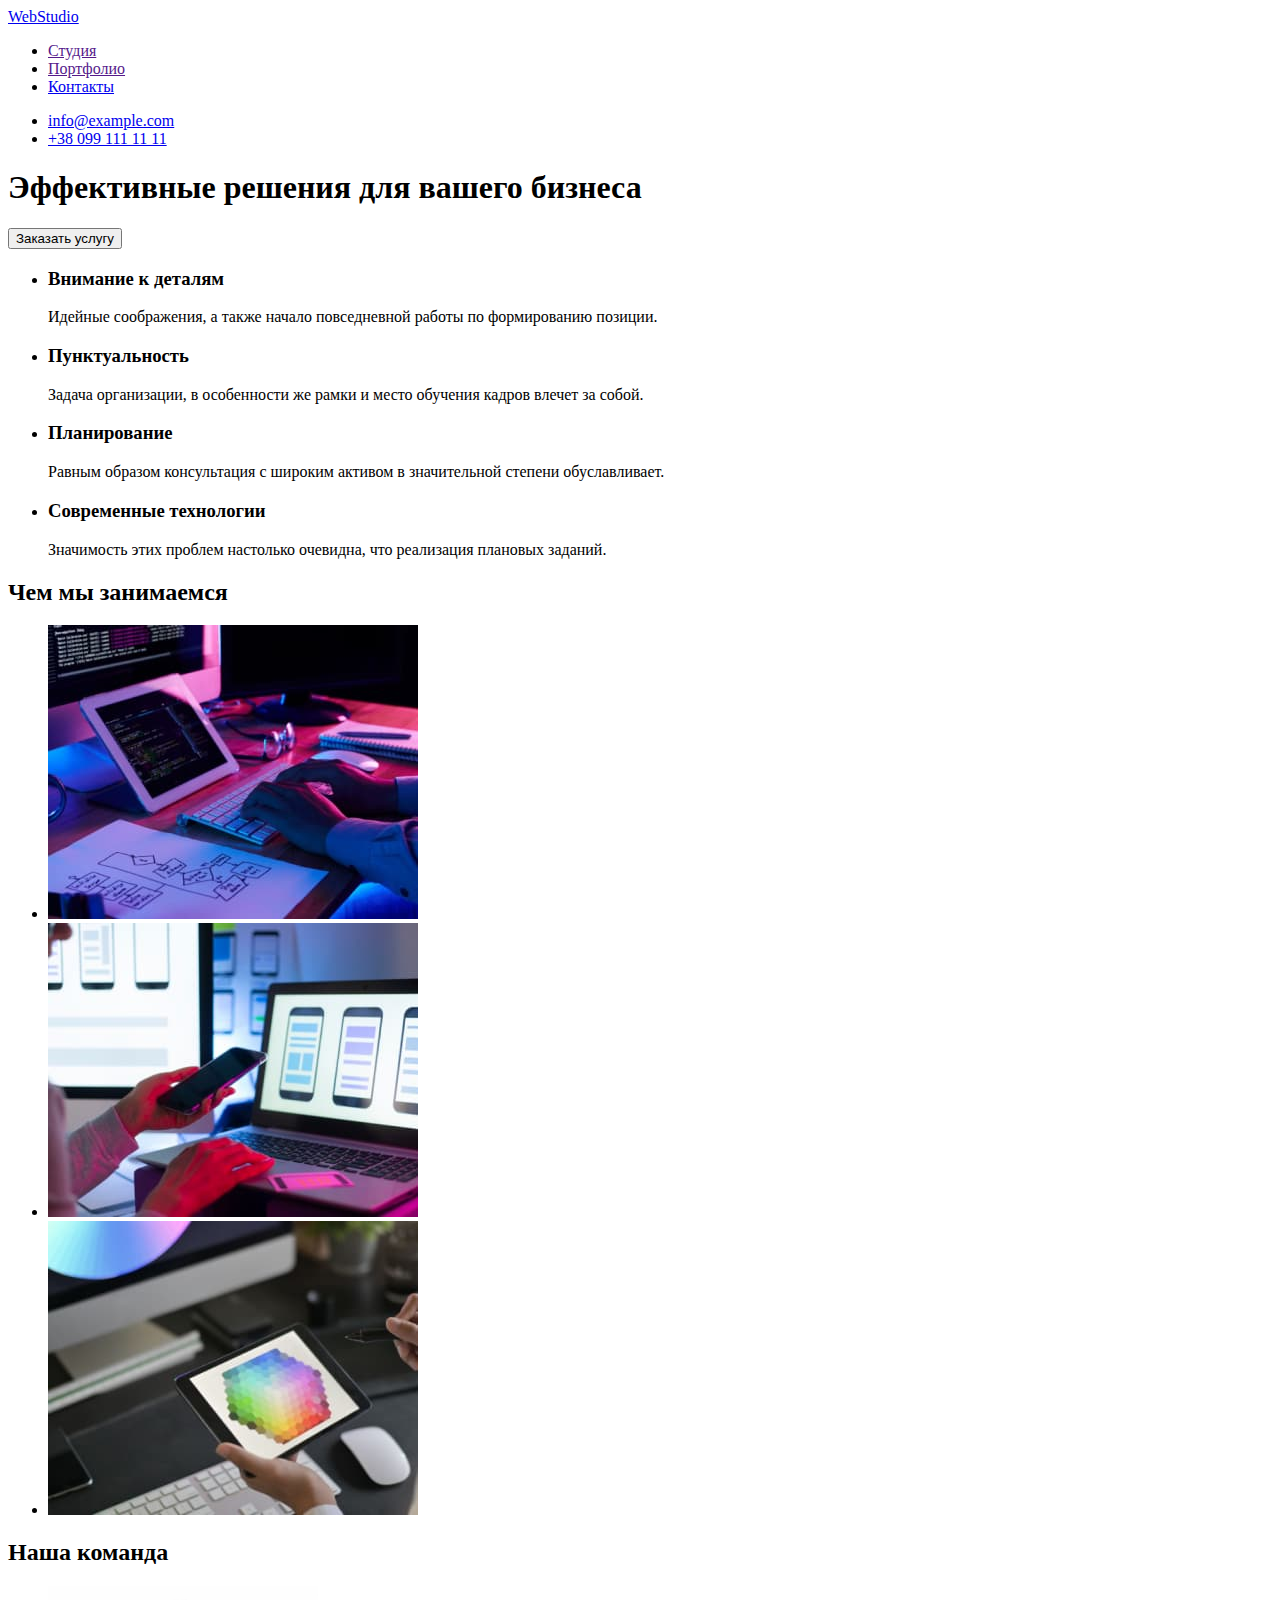
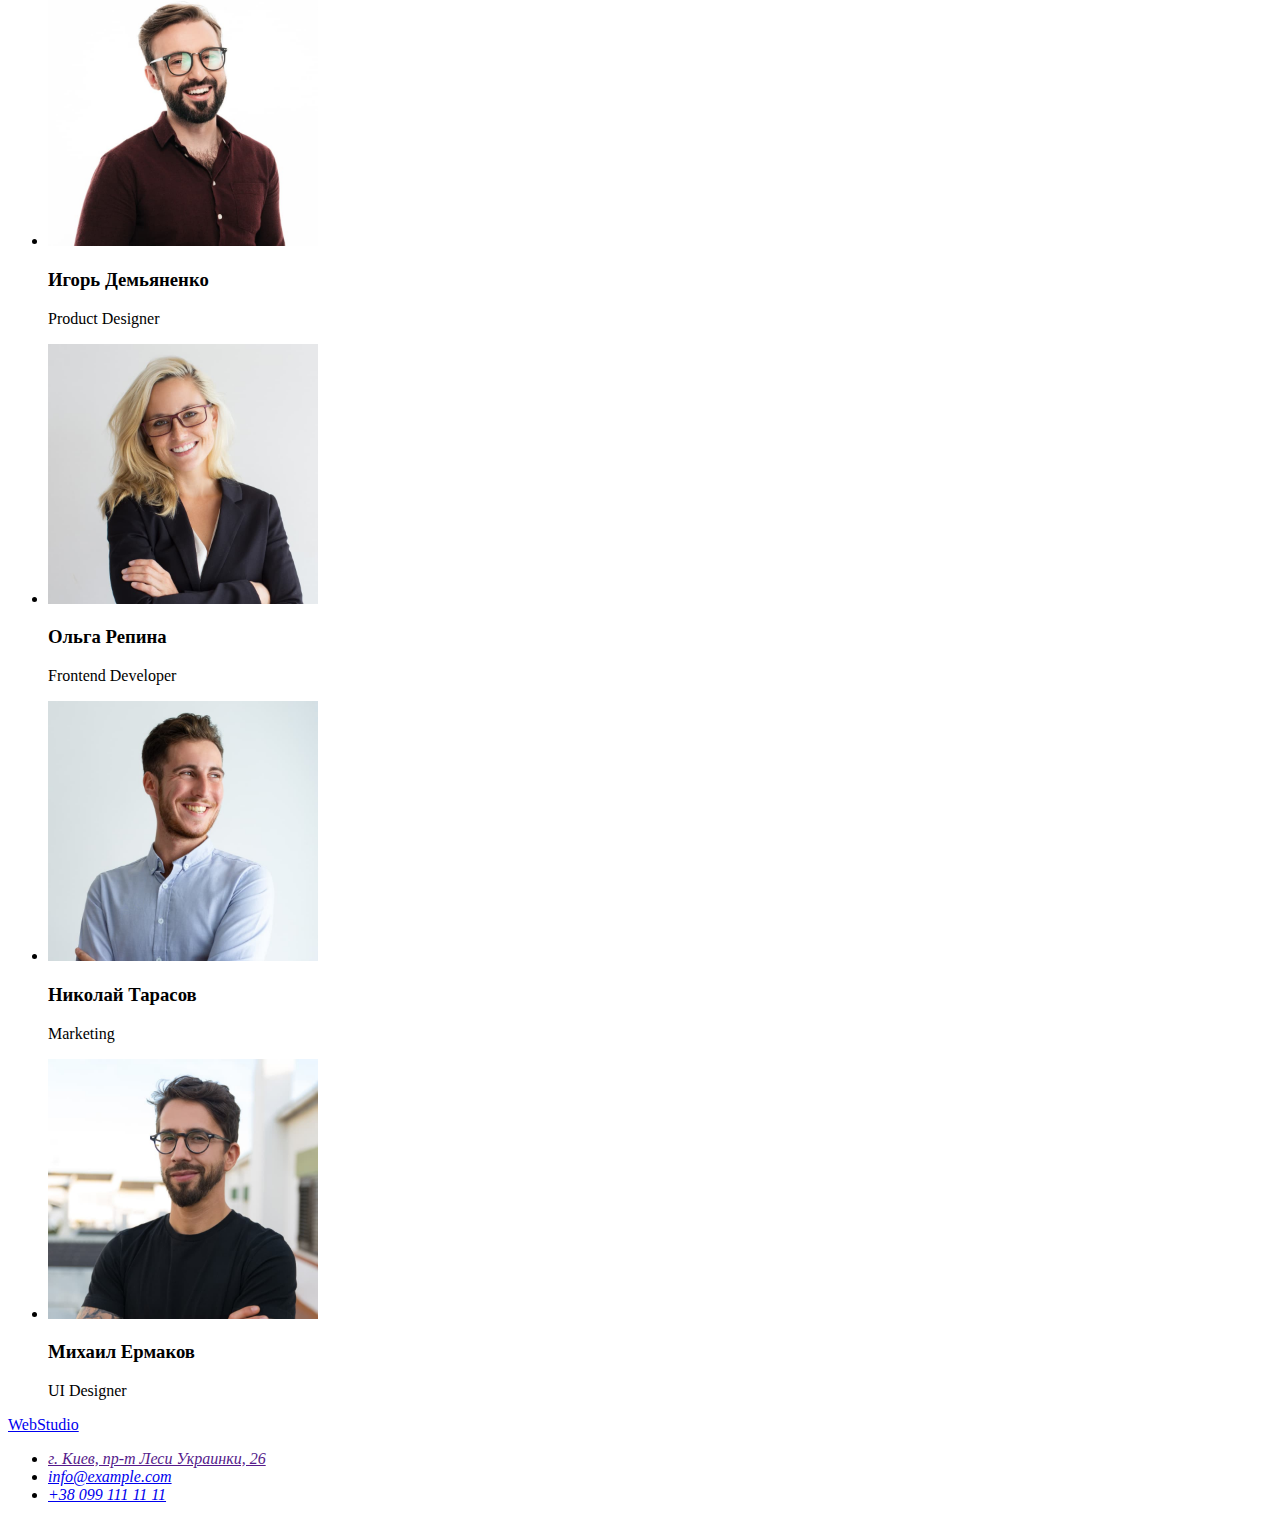
==== index.html @ b5218a19 "клонирует репозиторий с 1-го дз" ====
<!DOCTYPE html>
<html lang="en">
<head>
    <meta charset="UTF-8">
    <meta http-equiv="X-UA-Compatible" content="IE=edge">
    <meta name="viewport" content="width=device-width, initial-scale=1.0">
    <title>Студия</title>
</head>
<body>
    <!-- Хеддер -->
    <header>
        <nav>
            <a href="/">WebStudio</a>
            <ul>
                <li><a href="">Студия</a></li>
                <li><a href="">Портфолио</a></li>
                <li><a href="#contacs">Контакты</a></li>
            </ul>
        </nav>
        <ul>
            <li><a href="mailto:nfo@example.com">info@example.com</a></li>
            <li><a href="tel+380991111111">+38 099 111 11 11</a></li>
        </ul>
    </header>
   <main>
       <!-- Герой -->
        <section>
            <h1>Эффективные решения для вашего бизнеса</h1>
            <button type="button">Заказать услугу</button>
        </section>
        <!-- Наши способности -->
        <section>
            <!-- h2 который спрячется за стилями -->
            <ul>
                <li>
                    <h3>Внимание к деталям</h3>
                    <p>Идейные соображения, а также начало повседневной работы по формированию позиции.</p>
                </li>
                <li>
                    <h3>Пунктуальность</h3>
                    <p>Задача организации, в особенности же рамки и место обучения кадров влечет за собой.</p>
                </li>
                <li>
                    <h3>Планирование</h3>
                    <p>Равным образом консультация с широким активом в значительной степени обуславливает.</p>
                </li>
                <li>
                    <h3>Современные технологии</h3>
                    <p>Значимость этих проблем настолько очевидна, что реализация плановых заданий.</p>
                </li>
            </ul>
        </section>
        <!-- чем мы занимаемся -->
        <section>
            <h2>Чем мы занимаемся</h2>
            <ul>
                <li><img src="./image/img.jpg" alt="клавиатура" width="370"></li>
                <li><img src="./image/img1.jpg" alt="телефон" width="370"></li>
                <li><img src="./image/img2.jpg" alt="набор цветов" width="370"></li>
            </ul>
        </section>
        <!-- Наша команда -->
        <section>
            <h2>Наша команда</h2>
            <ul>
                <li>
                    <img src="./image/demjanenko.jpg" alt="Игорь Демьяненко" width="270">
                    <h3>Игорь Демьяненко</h3>
                    <p>Product Designer</p>
                </li>
                <li>
                    <img src="./image/repena.jpg" alt="Ольга Репина" width="270">
                    <h3>Ольга Репина</h3>
                    <p>Frontend Developer</p>
                </li>
                <li>
                    <img src="./image/tarasov.jpg" alt="Николай Тарасов" width="270">
                    <h3>Николай Тарасов</h3>
                    <p>Marketing</p>
                </li>
                <li>
                    <img src="./image/ermakov.jpg" alt="Михаил Ермаков" width="270">
                    <h3>Михаил Ермаков</h3>
                    <p>UI Designer</p>
                </li>
            </ul>
        </section>
   </main>
   <footer>
    <a href="/">WebStudio</a>
    <address id="contacs">
        <ul>
            <li><a href="">г. Киев, пр-т Леси Украинки, 26</a></li>
            <li><a href="mailto:nfo@example.com">info@example.com</a></li>
            <li><a href="tel:+380991111111">+38 099 111 11 11</a></li>
        </ul>
    </address>
   </footer>
</body>
</html>
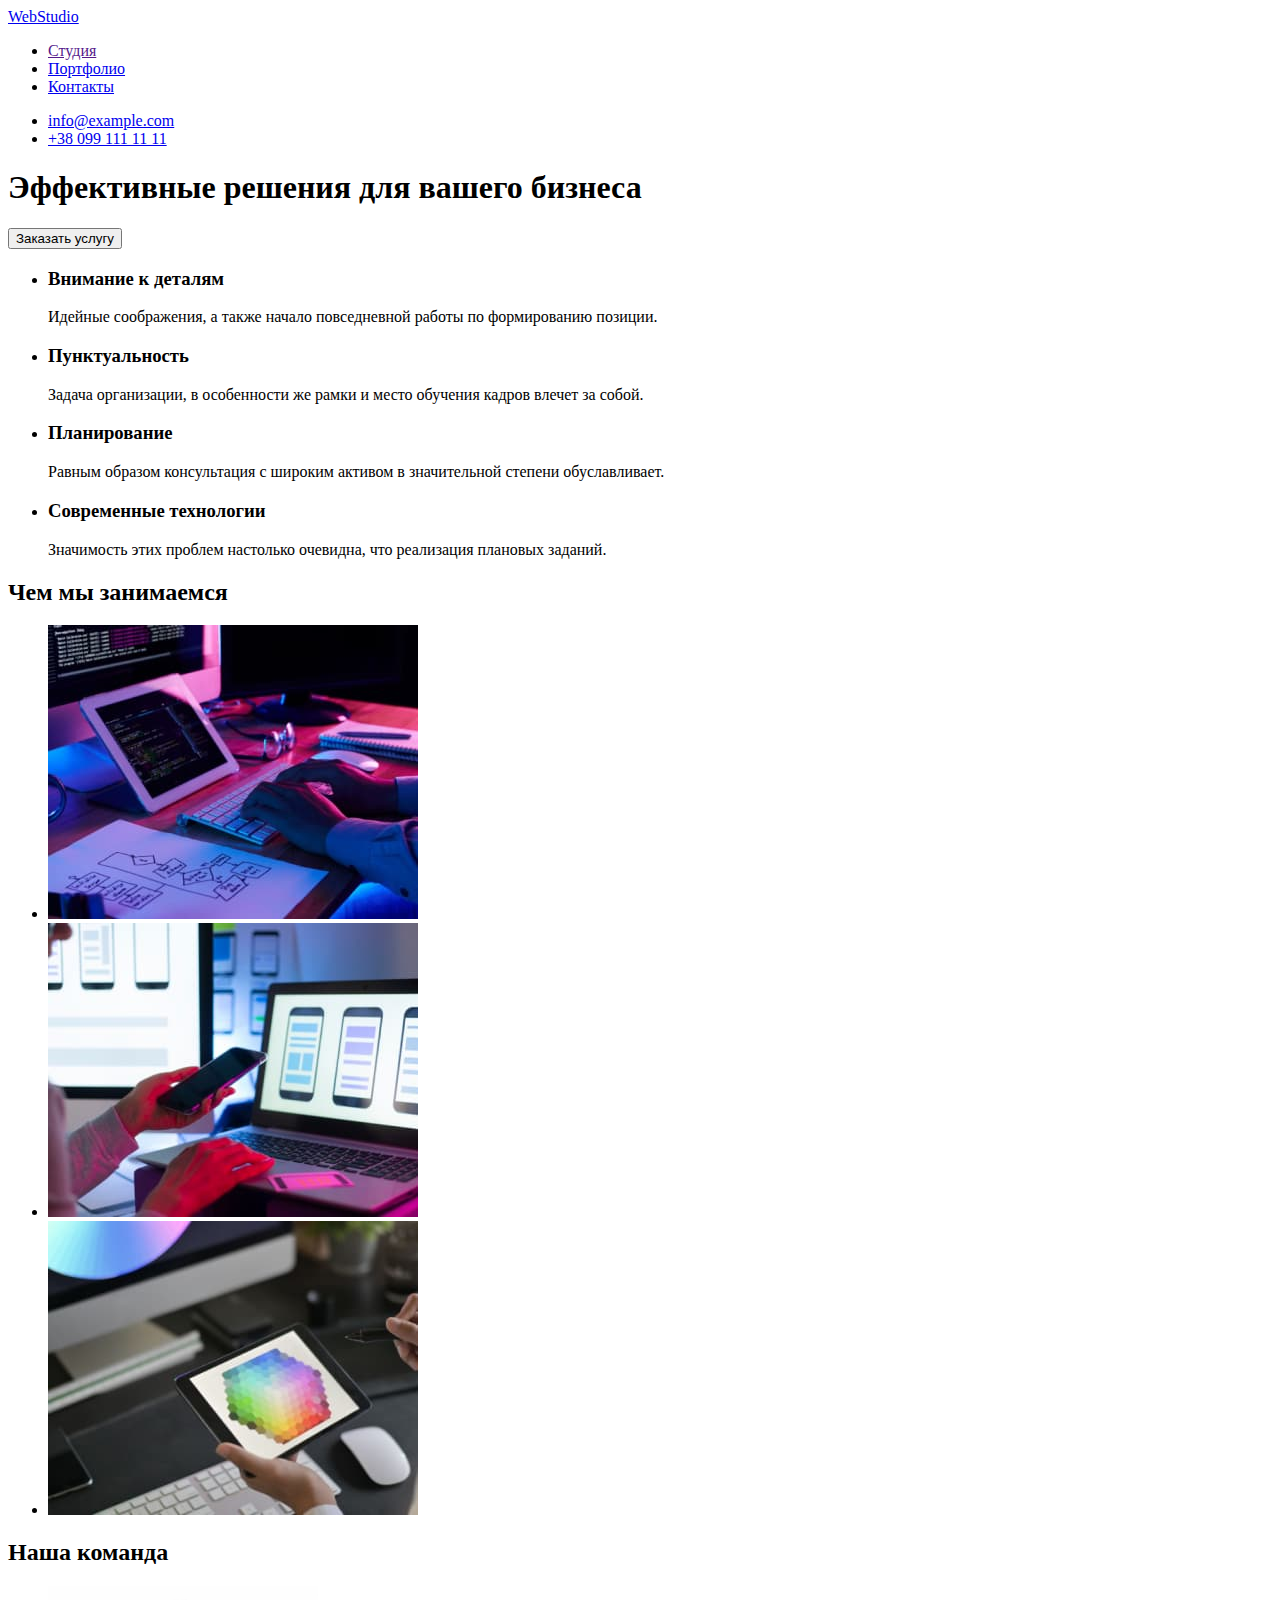
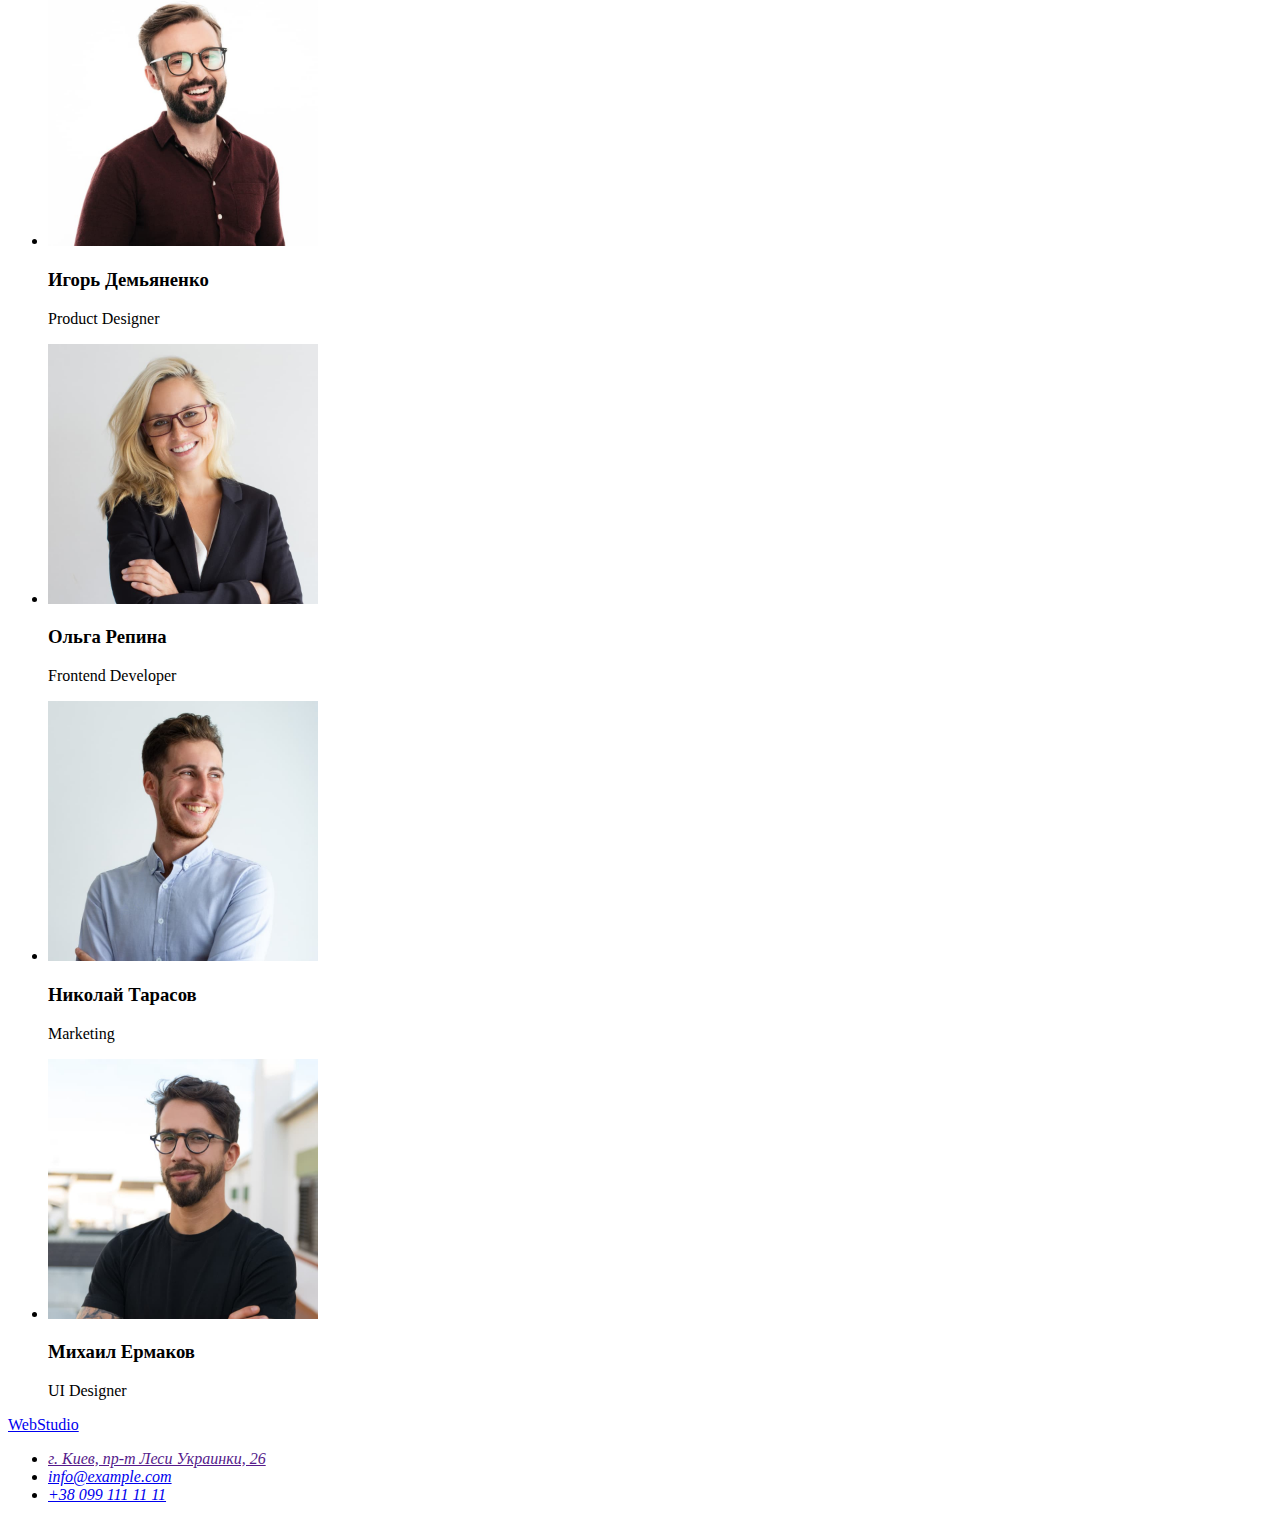
==== commit c1815802: "добавляет притиер,страницу портфолио и разметку портофолио" ====
--- a/index.html
+++ b/index.html
@@ -13,7 +13,7 @@
             <a href="/">WebStudio</a>
             <ul>
                 <li><a href="">Студия</a></li>
-                <li><a href="">Портфолио</a></li>
+                <li><a href="./portfolio.html">Портфолио</a></li>
                 <li><a href="#contacs">Контакты</a></li>
             </ul>
         </nav>
@@ -86,6 +86,7 @@
             </ul>
         </section>
    </main>
+<!-- Футер -->
    <footer>
     <a href="/">WebStudio</a>
     <address id="contacs">
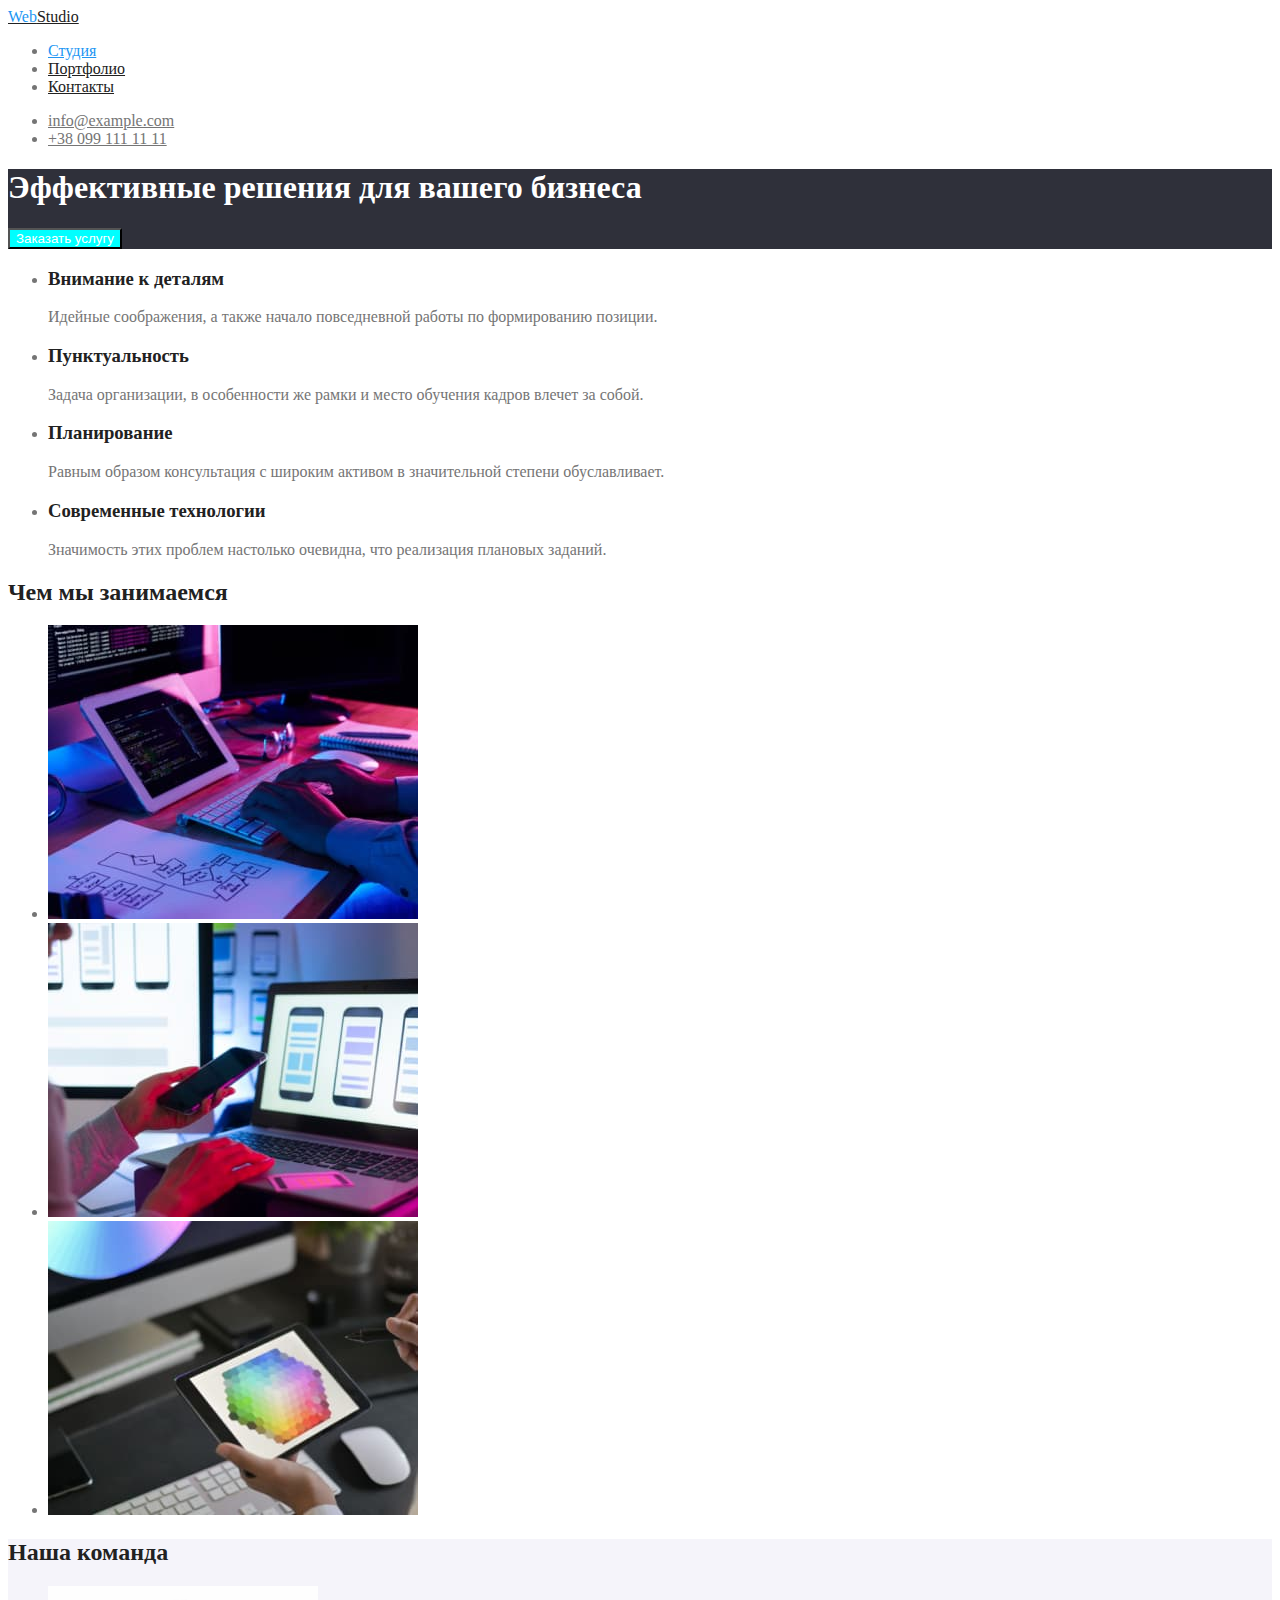
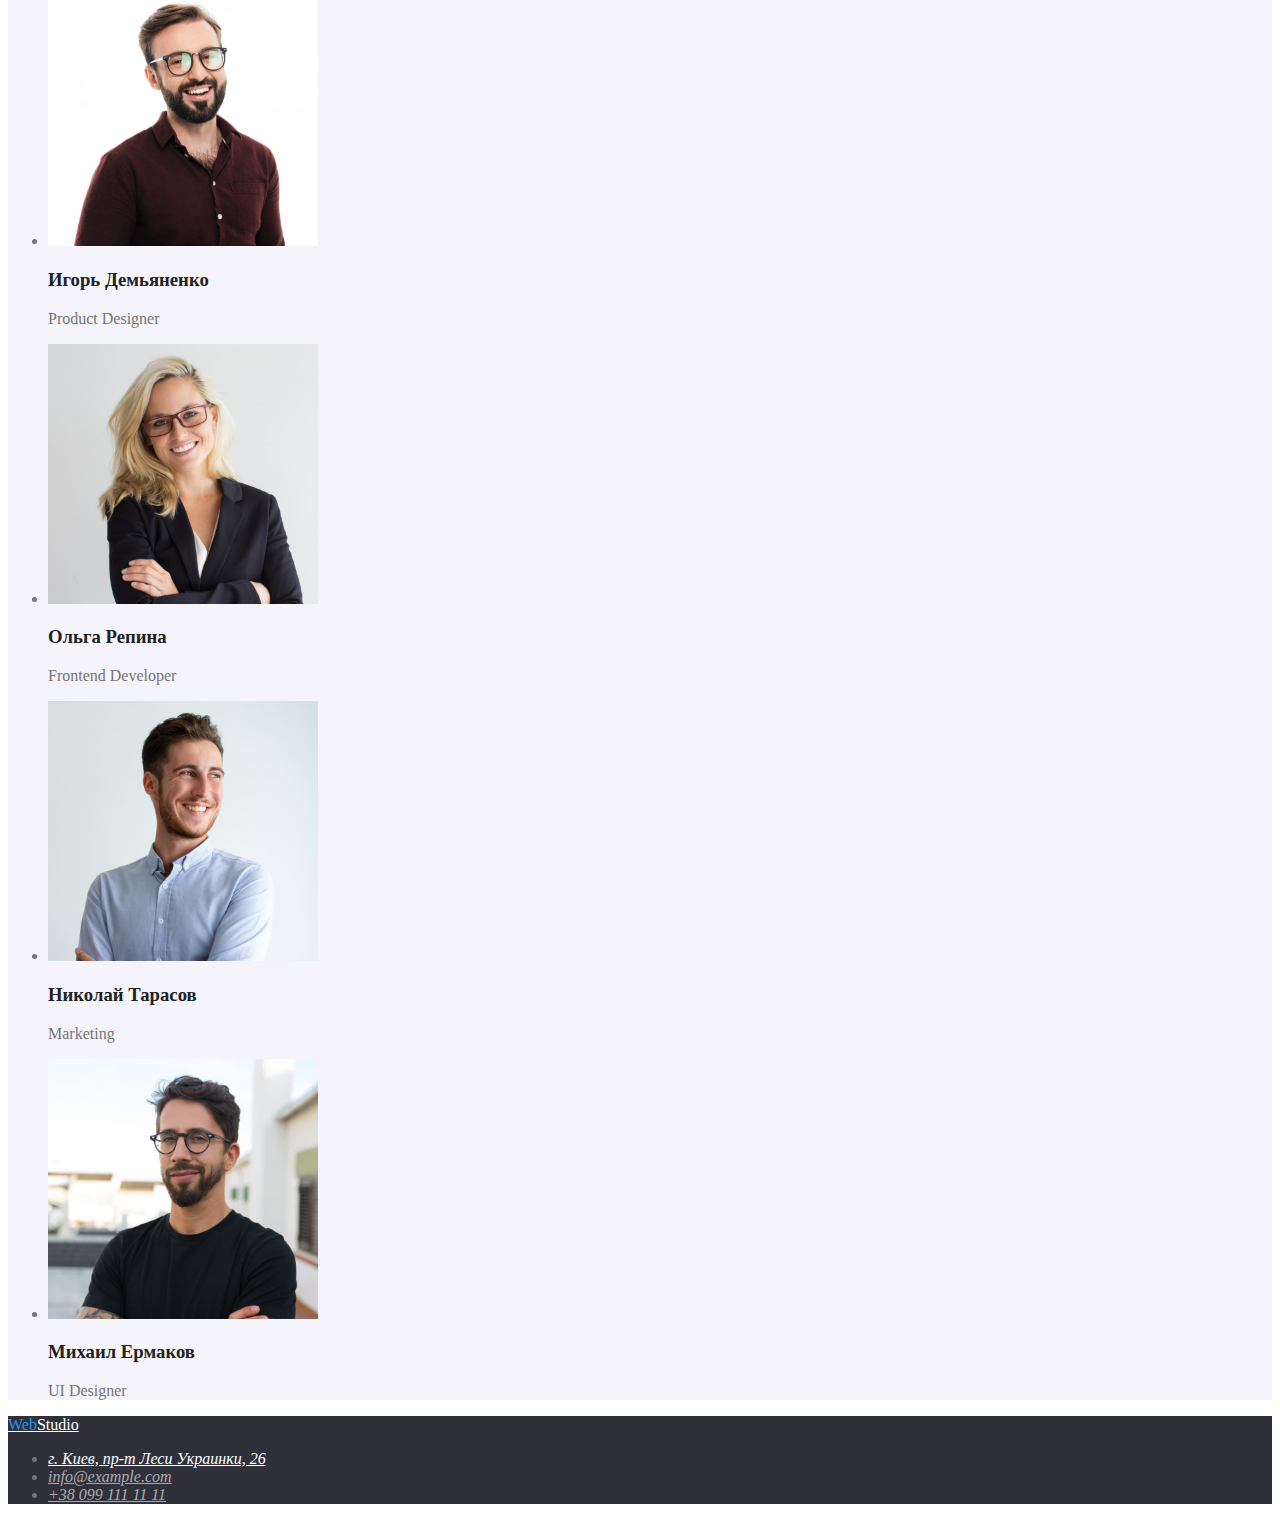
==== commit f7c99f4f: "добавляет все цевета с макета,так же цвета фокуса и хофера" ====
--- a/index.html
+++ b/index.html
@@ -4,29 +4,30 @@
     <meta charset="UTF-8">
     <meta http-equiv="X-UA-Compatible" content="IE=edge">
     <meta name="viewport" content="width=device-width, initial-scale=1.0">
+    <link rel="stylesheet" href="./css/style.css">
     <title>Студия</title>
 </head>
 <body>
     <!-- Хеддер -->
     <header>
         <nav>
-            <a href="/">WebStudio</a>
+            <a class="logo" href="/"><span class="logo-accent">Web</span>Studio</a>
             <ul>
-                <li><a href="">Студия</a></li>
-                <li><a href="./portfolio.html">Портфолио</a></li>
-                <li><a href="#contacs">Контакты</a></li>
+                <li><a class="link-nav current" href="">Студия</a></li>
+                <li><a class="link-nav" href="./portfolio.html">Портфолио</a></li>
+                <li><a class="link-nav" href="#contacs">Контакты</a></li>
             </ul>
         </nav>
         <ul>
-            <li><a href="mailto:nfo@example.com">info@example.com</a></li>
-            <li><a href="tel+380991111111">+38 099 111 11 11</a></li>
+            <li><a class="link-contact" href="mailto:nfo@example.com">info@example.com</a></li>
+            <li><a class="link-contact" href="tel+380991111111">+38 099 111 11 11</a></li>
         </ul>
     </header>
    <main>
        <!-- Герой -->
-        <section>
-            <h1>Эффективные решения для вашего бизнеса</h1>
-            <button type="button">Заказать услугу</button>
+        <section class="hero">
+            <h1 class="hero-header">Эффективные решения для вашего бизнеса</h1>
+            <button class="hero-button" type="button">Заказать услугу</button>
         </section>
         <!-- Наши способности -->
         <section>
@@ -34,19 +35,19 @@
             <ul>
                 <li>
                     <h3>Внимание к деталям</h3>
-                    <p>Идейные соображения, а также начало повседневной работы по формированию позиции.</p>
+                    <p class="text-strong">Идейные соображения, а также начало повседневной работы по формированию позиции.</p>
                 </li>
                 <li>
                     <h3>Пунктуальность</h3>
-                    <p>Задача организации, в особенности же рамки и место обучения кадров влечет за собой.</p>
+                    <p class="text-strong">Задача организации, в особенности же рамки и место обучения кадров влечет за собой.</p>
                 </li>
                 <li>
                     <h3>Планирование</h3>
-                    <p>Равным образом консультация с широким активом в значительной степени обуславливает.</p>
+                    <p class="text-strong">Равным образом консультация с широким активом в значительной степени обуславливает.</p>
                 </li>
                 <li>
                     <h3>Современные технологии</h3>
-                    <p>Значимость этих проблем настолько очевидна, что реализация плановых заданий.</p>
+                    <p class="text-strong">Значимость этих проблем настолько очевидна, что реализация плановых заданий.</p>
                 </li>
             </ul>
         </section>
@@ -60,40 +61,40 @@
             </ul>
         </section>
         <!-- Наша команда -->
-        <section>
+        <section class="our-team">
             <h2>Наша команда</h2>
             <ul>
                 <li>
                     <img src="./image/demjanenko.jpg" alt="Игорь Демьяненко" width="270">
                     <h3>Игорь Демьяненко</h3>
-                    <p>Product Designer</p>
+                    <p class="team-position">Product Designer</p>
                 </li>
                 <li>
                     <img src="./image/repena.jpg" alt="Ольга Репина" width="270">
                     <h3>Ольга Репина</h3>
-                    <p>Frontend Developer</p>
+                    <p class="team-position">Frontend Developer</p>
                 </li>
                 <li>
                     <img src="./image/tarasov.jpg" alt="Николай Тарасов" width="270">
                     <h3>Николай Тарасов</h3>
-                    <p>Marketing</p>
+                    <p class="team-position">Marketing</p>
                 </li>
                 <li>
                     <img src="./image/ermakov.jpg" alt="Михаил Ермаков" width="270">
                     <h3>Михаил Ермаков</h3>
-                    <p>UI Designer</p>
+                    <p class="team-position">UI Designer</p>
                 </li>
             </ul>
         </section>
    </main>
 <!-- Футер -->
-   <footer>
-    <a href="/">WebStudio</a>
+   <footer class="footer">
+    <a class="logo-footer" href="/"><span class="logo-accent">Web</span>Studio</a>
     <address id="contacs">
         <ul>
-            <li><a href="">г. Киев, пр-т Леси Украинки, 26</a></li>
-            <li><a href="mailto:nfo@example.com">info@example.com</a></li>
-            <li><a href="tel:+380991111111">+38 099 111 11 11</a></li>
+            <li><a class="adress-text" href="">г. Киев, пр-т Леси Украинки, 26</a></li>
+            <li><a class="link-footer" href="mailto:nfo@example.com">info@example.com</a></li>
+            <li><a class="link-footer" href="tel:+380991111111">+38 099 111 11 11</a></li>
         </ul>
     </address>
    </footer>
--- a/css/style.css
+++ b/css/style.css
@@ -0,0 +1,124 @@
+:root {
+    --accent-color: #2196F3;
+    --headers-color: #212121;
+    --text-color: #757575;
+    --background-whitetext-color: #FFFFFF;
+    --background-grey-color: #F5F4FA;
+    --background-durk-color: #2F303A;
+    --footer-contact-color:  rgba(255, 255, 255, 0.6);
+
+}
+
+body {
+    color: var(--text-color);
+}
+h1,h2,h3,h4,h5,h6 {
+    color: var(--headers-color);
+}
+
+/* логотип компании */
+.logo-accent{
+    color: var(--accent-color);
+}
+.logo{
+    color: var(--headers-color);
+}
+
+/* навигация ссылок */
+.link-nav {
+    color: var(--headers-color);
+}
+.current{
+    color: var(--accent-color);
+}
+.link-nav:hover,
+.link-nav:focus {
+    color: var(--accent-color);
+}
+.link-contact{
+    color: inherit;
+}
+.link-contact:hover,
+.link-contact:focus {
+    color: var(--accent-color);
+}
+
+
+/* секция героя */
+.hero{
+    background-color: var(--background-durk-color);
+}
+.hero-header{
+    color: var(--background-whitetext-color);
+}
+.hero-button{
+    color: var(--background-whitetext-color);
+    background-color: aqua;
+}
+.hero-button:focus,
+.hero-button:hover {
+    background-color: var(--accent-color);
+}
+.hero-button{
+    cursor: pointer;
+}
+
+
+
+/* секция что мы делаем */
+.text-strong {
+    color: var(--text-color);
+}
+
+
+
+/* секция наша команда */
+.our-team {
+    background-color: var(--background-grey-color);
+}
+/* .team-position{
+    color: var(--text-color);
+} */
+
+
+
+/* секция футера */
+.footer{
+    background-color: var(--background-durk-color);
+}
+.logo-footer{
+    color: var(--background-whitetext-color);
+}
+.adress-text{
+    color: var(--background-whitetext-color);
+}
+.link-footer{
+    color: var(--footer-contact-color)
+}
+.adress-text:hover,
+.adress-text:focus {
+    color: var(--accent-color);
+}
+.link-footer:hover,
+.link-footer:focus {
+    color: var(--accent-color);
+}
+
+
+/*////////////////// стили портфолио //////////////////// */
+
+.portfolio-button{
+    color: var(--headers-color);
+    background-color: var(--background-grey-color);
+}
+.portfolio-button:hover,
+.portfolio-button:focus{
+    color: var(--background-whitetext-color);
+    background-color: var(--accent-color);
+}
+.portfolio-button {
+    cursor: pointer;
+}
+.name {
+    color: var(--text-color);
+}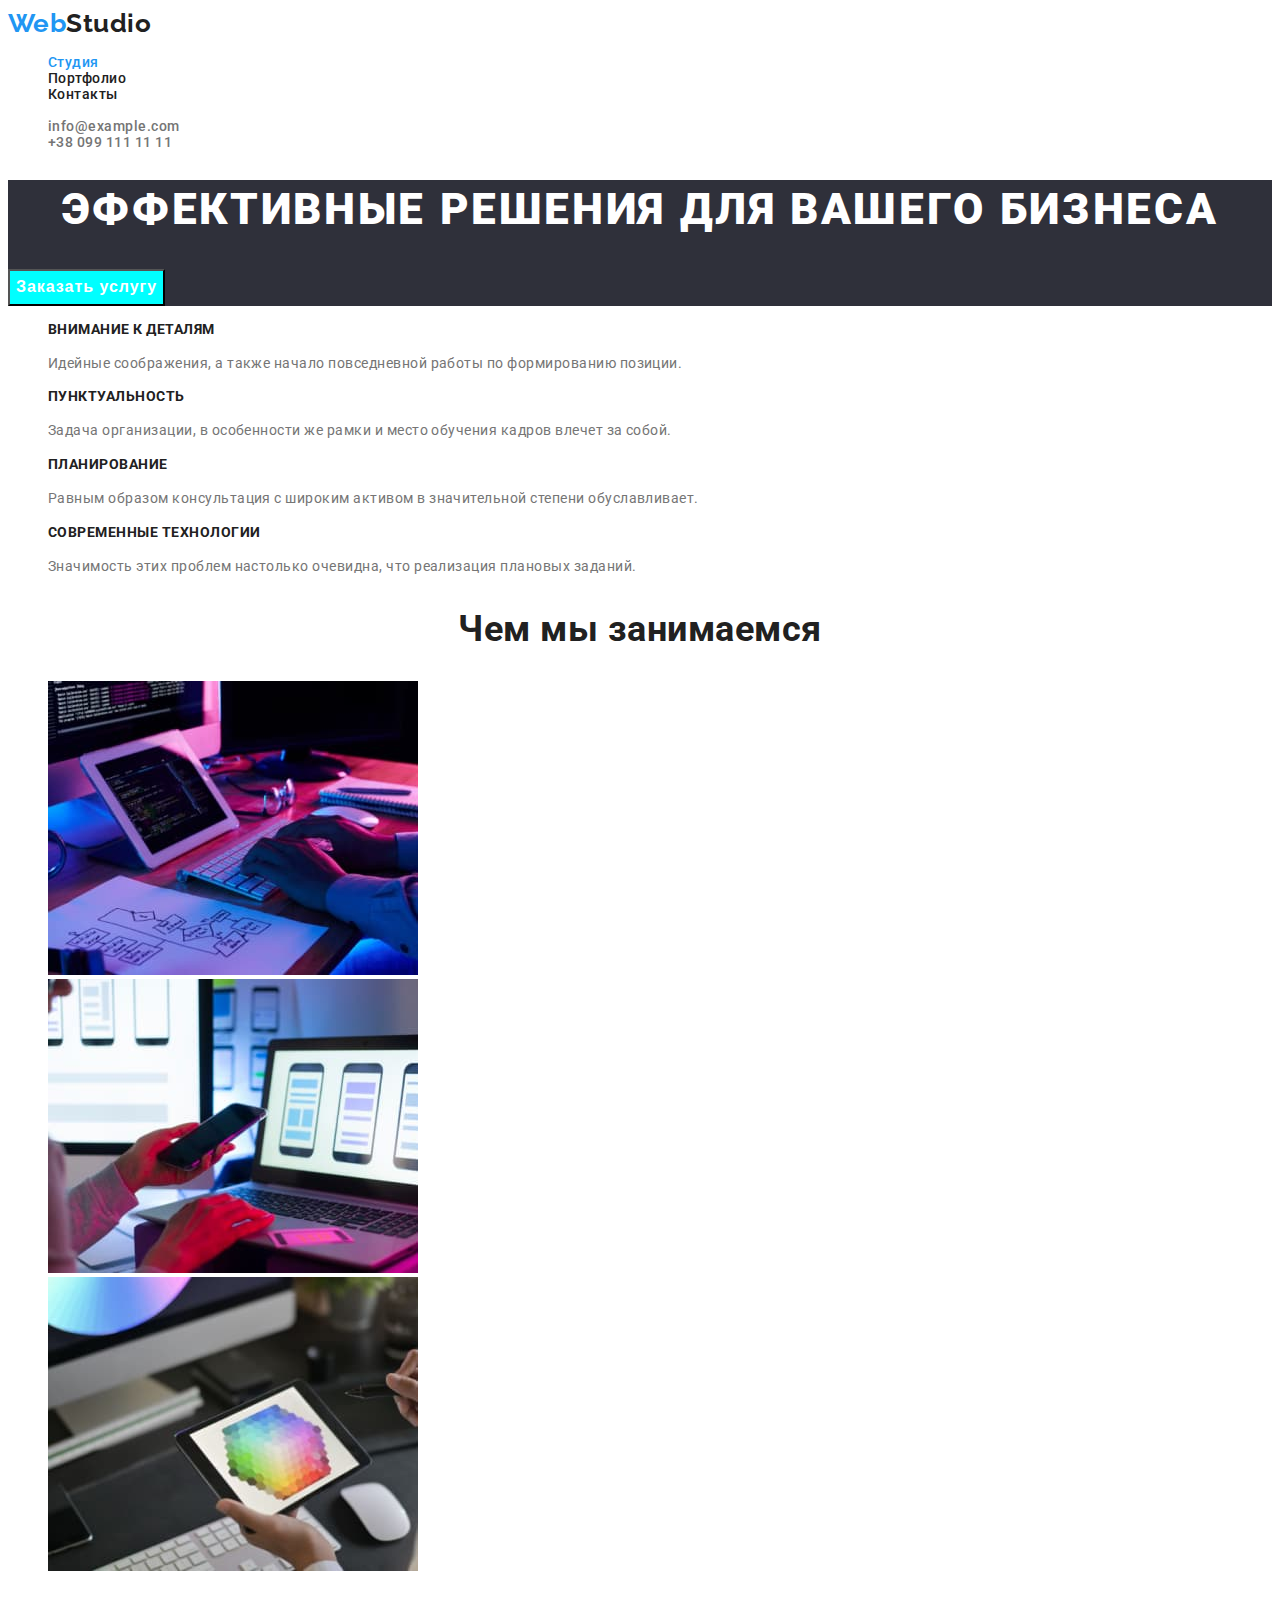
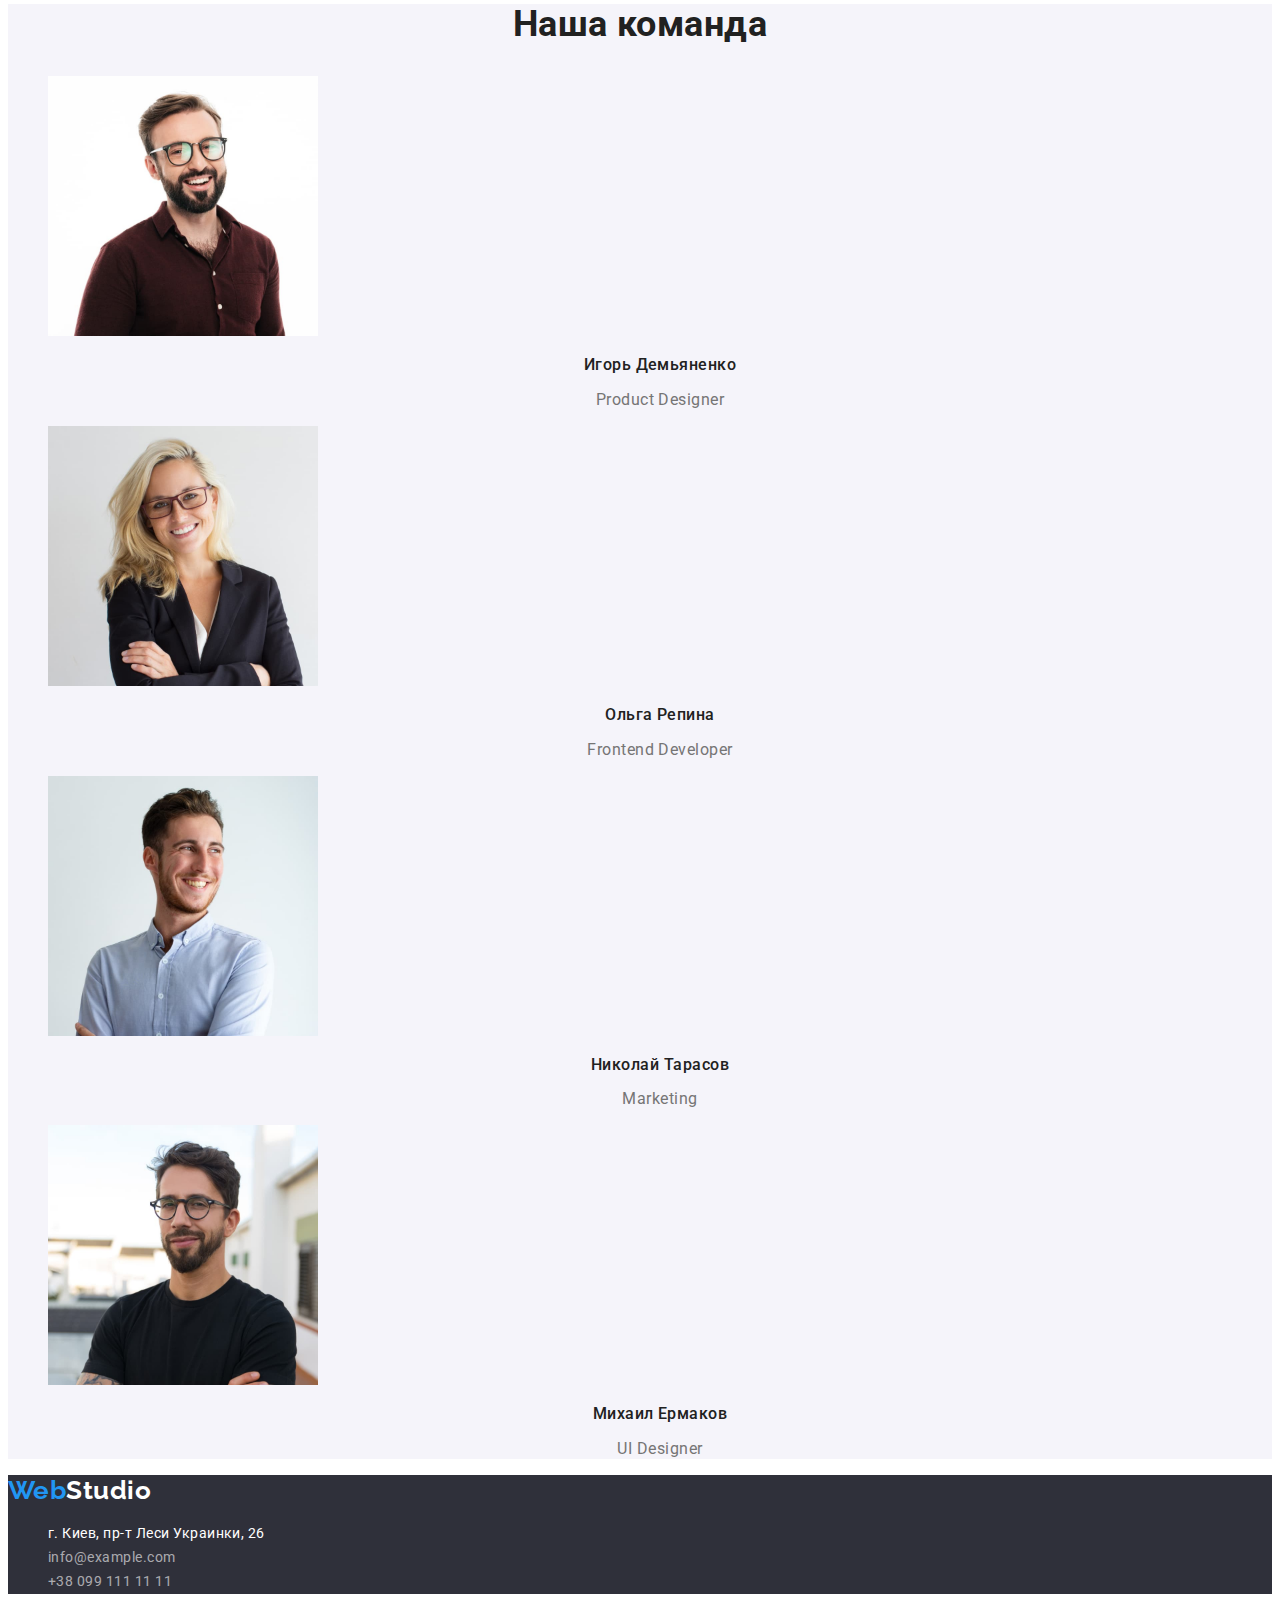
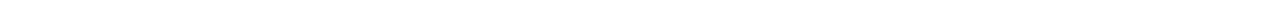
==== commit 25be0388: "добавляет все цвета,размеры,вес,семейство, шрифтов указаных на макете" ====
--- a/index.html
+++ b/index.html
@@ -4,23 +4,27 @@
     <meta charset="UTF-8">
     <meta http-equiv="X-UA-Compatible" content="IE=edge">
     <meta name="viewport" content="width=device-width, initial-scale=1.0">
+    <link rel="preconnect" href="https://fonts.googleapis.com">
+    <link rel="preconnect" href="https://fonts.gstatic.com" crossorigin>
+    <title>Студия</title>
+    <link href="https://fonts.googleapis.com/css2?family=Raleway:wght@700&family=Roboto:wght@400;500;700;900&display=swap"
+        rel="stylesheet">
     <link rel="stylesheet" href="./css/style.css">
-    <title>Студия</title>
 </head>
 <body>
     <!-- Хеддер -->
     <header>
         <nav>
-            <a class="logo" href="/"><span class="logo-accent">Web</span>Studio</a>
-            <ul>
-                <li><a class="link-nav current" href="">Студия</a></li>
-                <li><a class="link-nav" href="./portfolio.html">Портфолио</a></li>
-                <li><a class="link-nav" href="#contacs">Контакты</a></li>
+            <a class="logo link" href="/"><span class="logo-accent">Web</span>Studio</a>
+            <ul class="list">
+                <li class="menu-item"><a class="link-nav current link" href="">Студия</a></li>
+                <li class="menu-item"><a class="link-nav link" href="./portfolio.html">Портфолио</a></li>
+                <li class="menu-item"><a class="link-nav link" href="#contacs">Контакты</a></li>
             </ul>
         </nav>
-        <ul>
-            <li><a class="link-contact" href="mailto:nfo@example.com">info@example.com</a></li>
-            <li><a class="link-contact" href="tel+380991111111">+38 099 111 11 11</a></li>
+        <ul class="list">
+            <li class="menu-item"><a class="link-contact link" href="mailto:nfo@example.com">info@example.com</a></li>
+            <li class="menu-item"><a class="link-contact link" href="tel+380991111111">+38 099 111 11 11</a></li>
         </ul>
     </header>
    <main>
@@ -32,29 +36,29 @@
         <!-- Наши способности -->
         <section>
             <!-- h2 который спрячется за стилями -->
-            <ul>
+            <ul class="list">
                 <li>
-                    <h3>Внимание к деталям</h3>
+                    <h3 class="page-stronges">Внимание к деталям</h3>
                     <p class="text-strong">Идейные соображения, а также начало повседневной работы по формированию позиции.</p>
                 </li>
                 <li>
-                    <h3>Пунктуальность</h3>
+                    <h3 class="page-stronges">Пунктуальность</h3>
                     <p class="text-strong">Задача организации, в особенности же рамки и место обучения кадров влечет за собой.</p>
                 </li>
                 <li>
-                    <h3>Планирование</h3>
+                    <h3 class="page-stronges">Планирование</h3>
                     <p class="text-strong">Равным образом консультация с широким активом в значительной степени обуславливает.</p>
                 </li>
                 <li>
-                    <h3>Современные технологии</h3>
+                    <h3 class="page-stronges">Современные технологии</h3>
                     <p class="text-strong">Значимость этих проблем настолько очевидна, что реализация плановых заданий.</p>
                 </li>
             </ul>
         </section>
         <!-- чем мы занимаемся -->
         <section>
-            <h2>Чем мы занимаемся</h2>
-            <ul>
+            <h2 class="what-we-do">Чем мы занимаемся</h2>
+            <ul class="list">
                 <li><img src="./image/img.jpg" alt="клавиатура" width="370"></li>
                 <li><img src="./image/img1.jpg" alt="телефон" width="370"></li>
                 <li><img src="./image/img2.jpg" alt="набор цветов" width="370"></li>
@@ -62,26 +66,26 @@
         </section>
         <!-- Наша команда -->
         <section class="our-team">
-            <h2>Наша команда</h2>
-            <ul>
+            <h2 class="team">Наша команда</h2>
+            <ul class="list">
                 <li>
                     <img src="./image/demjanenko.jpg" alt="Игорь Демьяненко" width="270">
-                    <h3>Игорь Демьяненко</h3>
+                    <h3 class="team-names">Игорь Демьяненко</h3>
                     <p class="team-position">Product Designer</p>
                 </li>
                 <li>
                     <img src="./image/repena.jpg" alt="Ольга Репина" width="270">
-                    <h3>Ольга Репина</h3>
+                    <h3 class="team-names">Ольга Репина</h3>
                     <p class="team-position">Frontend Developer</p>
                 </li>
                 <li>
                     <img src="./image/tarasov.jpg" alt="Николай Тарасов" width="270">
-                    <h3>Николай Тарасов</h3>
+                    <h3 class="team-names">Николай Тарасов</h3>
                     <p class="team-position">Marketing</p>
                 </li>
                 <li>
                     <img src="./image/ermakov.jpg" alt="Михаил Ермаков" width="270">
-                    <h3>Михаил Ермаков</h3>
+                    <h3 class="team-names">Михаил Ермаков</h3>
                     <p class="team-position">UI Designer</p>
                 </li>
             </ul>
@@ -89,12 +93,12 @@
    </main>
 <!-- Футер -->
    <footer class="footer">
-    <a class="logo-footer" href="/"><span class="logo-accent">Web</span>Studio</a>
-    <address id="contacs">
-        <ul>
-            <li><a class="adress-text" href="">г. Киев, пр-т Леси Украинки, 26</a></li>
-            <li><a class="link-footer" href="mailto:nfo@example.com">info@example.com</a></li>
-            <li><a class="link-footer" href="tel:+380991111111">+38 099 111 11 11</a></li>
+    <a class="logo-footer logo link" href="/"><span class="logo-accent">Web</span>Studio</a>
+    <address id="contacs" class="address-list">
+        <ul class="list">
+            <li class="footer-item"><a class="adress-text link" href="">г. Киев, пр-т Леси Украинки, 26</a></li>
+            <li class="footer-item"><a class="link-footer link" href="mailto:nfo@example.com">info@example.com</a></li>
+            <li class="footer-item"><a class="link-footer link" href="tel:+380991111111">+38 099 111 11 11</a></li>
         </ul>
     </address>
    </footer>
--- a/css/style.css
+++ b/css/style.css
@@ -11,9 +11,21 @@
 
 body {
     color: var(--text-color);
+
+    font-family: "Roboto", sans-serif;
+    font-style: normal;
+    letter-spacing: 0.03em;
 }
 h1,h2,h3,h4,h5,h6 {
     color: var(--headers-color);
+}
+
+.list{
+    list-style: none;
+    
+}
+.link{
+    text-decoration: none;
 }
 
 /* логотип компании */
@@ -22,6 +34,18 @@
 }
 .logo{
     color: var(--headers-color);
+
+    font-family: 'Raleway';
+    font-weight: 700;
+    font-size: 26px;
+    line-height: 1.19; 
+     
+}
+.menu-item {
+    font-weight: 500;
+    font-size: 14px;
+    line-height: 1.14;
+   
 }
 
 /* навигация ссылок */
@@ -50,10 +74,27 @@
 }
 .hero-header{
     color: var(--background-whitetext-color);
+
+    
+    font-weight: 900;
+    font-size: 44px;
+    line-height: 1.36;
+    text-align: center;
+    letter-spacing: 0.06em;
+    text-transform: uppercase;
 }
 .hero-button{
     color: var(--background-whitetext-color);
     background-color: aqua;
+
+
+    font-weight: 700;
+    font-size: 16px;
+    line-height: 1.88;
+    
+    text-align: center;
+    letter-spacing: 0.06em;
+    
 }
 .hero-button:focus,
 .hero-button:hover {
@@ -63,22 +104,67 @@
     cursor: pointer;
 }
 
+.page-stronges {
+
+    font-weight: 700;
+    font-size: 14px;
+    line-height: 1.14;
+    text-transform: uppercase;
+}
+
 
 
 /* секция что мы делаем */
 .text-strong {
     color: var(--text-color);
-}
-
+
+
+    font-weight: 400;
+    font-size: 14px;
+    line-height: 1.71;
+}
+
+/* секция чем мы занимаемся */
+.what-we-do{
+    
+    
+    font-weight: 700;
+    font-size: 36px;
+    line-height: 1.16;
+    text-align: center;
+}
 
 
 /* секция наша команда */
+.team{
+    
+    font-weight: 700;
+    font-size: 36px;
+    line-height: 1.16;
+    text-align: center;
+
+}
+
 .our-team {
     background-color: var(--background-grey-color);
 }
-/* .team-position{
-    color: var(--text-color);
-} */
+
+.team-names{
+
+    font-weight: 500;
+    font-size: 16px;
+    line-height: 1.18; 
+    text-align: center;
+}
+
+
+
+.team-position{
+    font-weight: 400;
+    font-size: 16px;
+    line-height: 1.18;
+    text-align: center;
+}
 
 
 
@@ -92,6 +178,9 @@
 .adress-text{
     color: var(--background-whitetext-color);
 }
+.address-list {
+    font-style: normal;
+}
 .link-footer{
     color: var(--footer-contact-color)
 }
@@ -103,6 +192,12 @@
 .link-footer:focus {
     color: var(--accent-color);
 }
+.footer-item{
+    font-weight: 400;
+    font-size: 14px;
+    line-height: 1.71;
+
+}
 
 
 /*////////////////// стили портфолио //////////////////// */
@@ -110,15 +205,43 @@
 .portfolio-button{
     color: var(--headers-color);
     background-color: var(--background-grey-color);
+
+    font-weight: 500;
+    font-size: 16px;
+    line-height: 1.62;
+    text-align: center;
 }
 .portfolio-button:hover,
 .portfolio-button:focus{
     color: var(--background-whitetext-color);
     background-color: var(--accent-color);
 }
+/* .btn-portfolio{
+
+
+    font-weight: 500;
+    font-size: 16px;
+    line-height: 1.62;
+    text-align: center;
+} */
 .portfolio-button {
     cursor: pointer;
 }
+
+.names-galery{
+    
+    font-weight: 700;
+    font-size: 18px;
+    line-height: 2;
+    letter-spacing: 0.06em;
+;
+}
+
+
 .name {
     color: var(--text-color);
+
+    font-weight: 400;
+    font-size: 16px;
+    line-height: 1.88;
 }